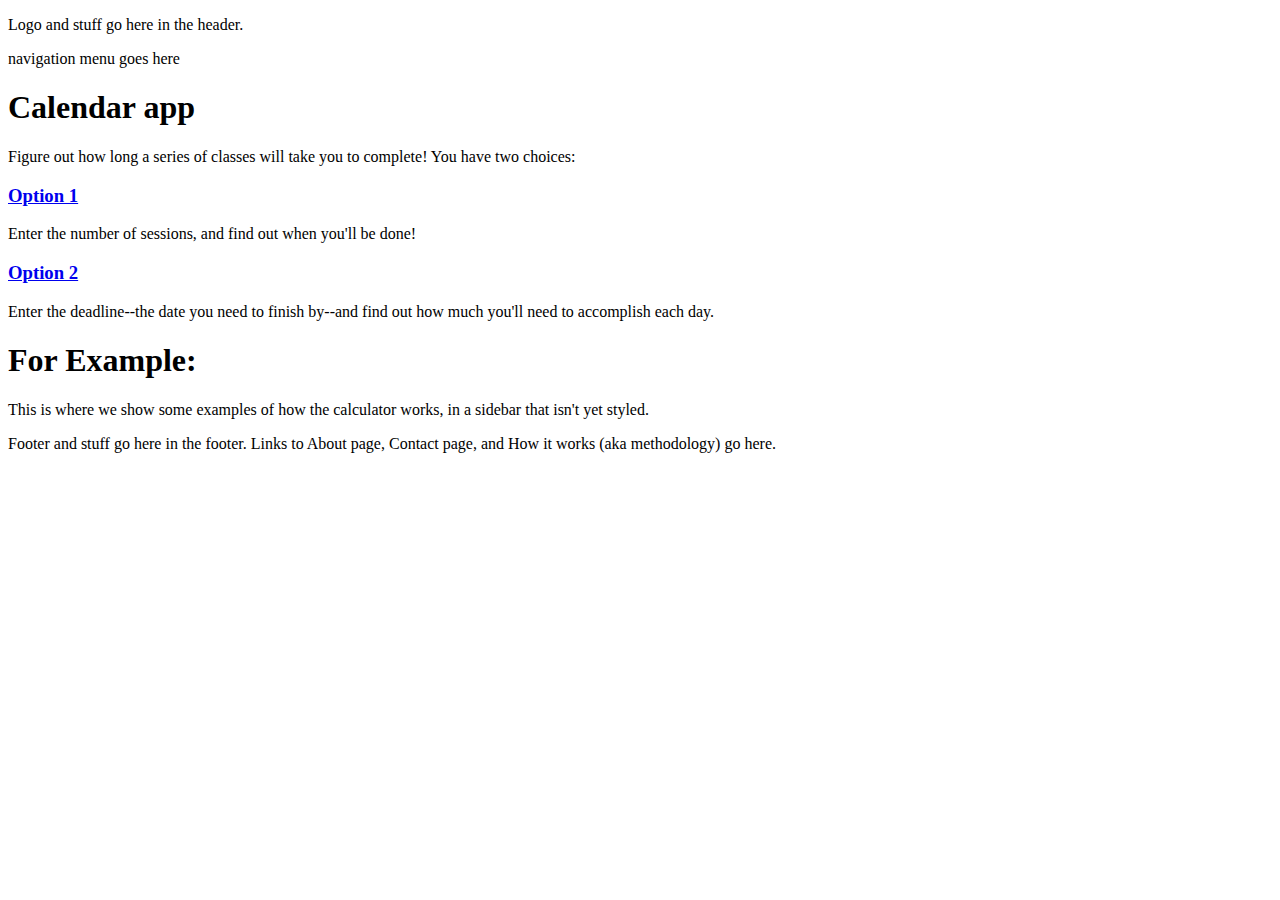
==== cal_app_home.html @ 9f85b680 "Initial Commit" ====
<!DOCTYPE html>
<html>
    <head lang="en">
        <meta charset="UTF-8">
        <title>Calendar Calculation App</title>
        <link>
    </head>
    <body>
        <div class="wrapper">
            <header>
                <p>
                    Logo and stuff go here in the header.
                </p>
                <nav>navigation menu goes here</nav>
            </header>

            <div class="content">
                <h1>Calendar app</h1>

                <p>
                    Figure out how long a series of classes will take you to complete! You have two choices:</p>

                <h3><a href="cal_by_sessions.html">Option 1</a></h3>


                <p>
                   Enter the number of sessions, and find out when you'll be done!
                </p>


                <h3><a href="cal_by_date.html">Option 2</a></h3>

                <p>
                    Enter the deadline--the date you need to finish by--and find out how much you'll need to accomplish each day.
                </p>

            </div> <!-- .content -->
            <aside>
                <h1>For Example:</h1>
                <p>
                    This is where we show some examples of how the calculator works, in a sidebar that isn't yet styled.
                </p>

            </aside>
            <footer>
                <p>
                    Footer and stuff go here in the footer. Links to About page, Contact page, and How it works (aka methodology) go here.
                </p>
            </footer>
        </div><!-- .wrapper -->
    </body>
</html>
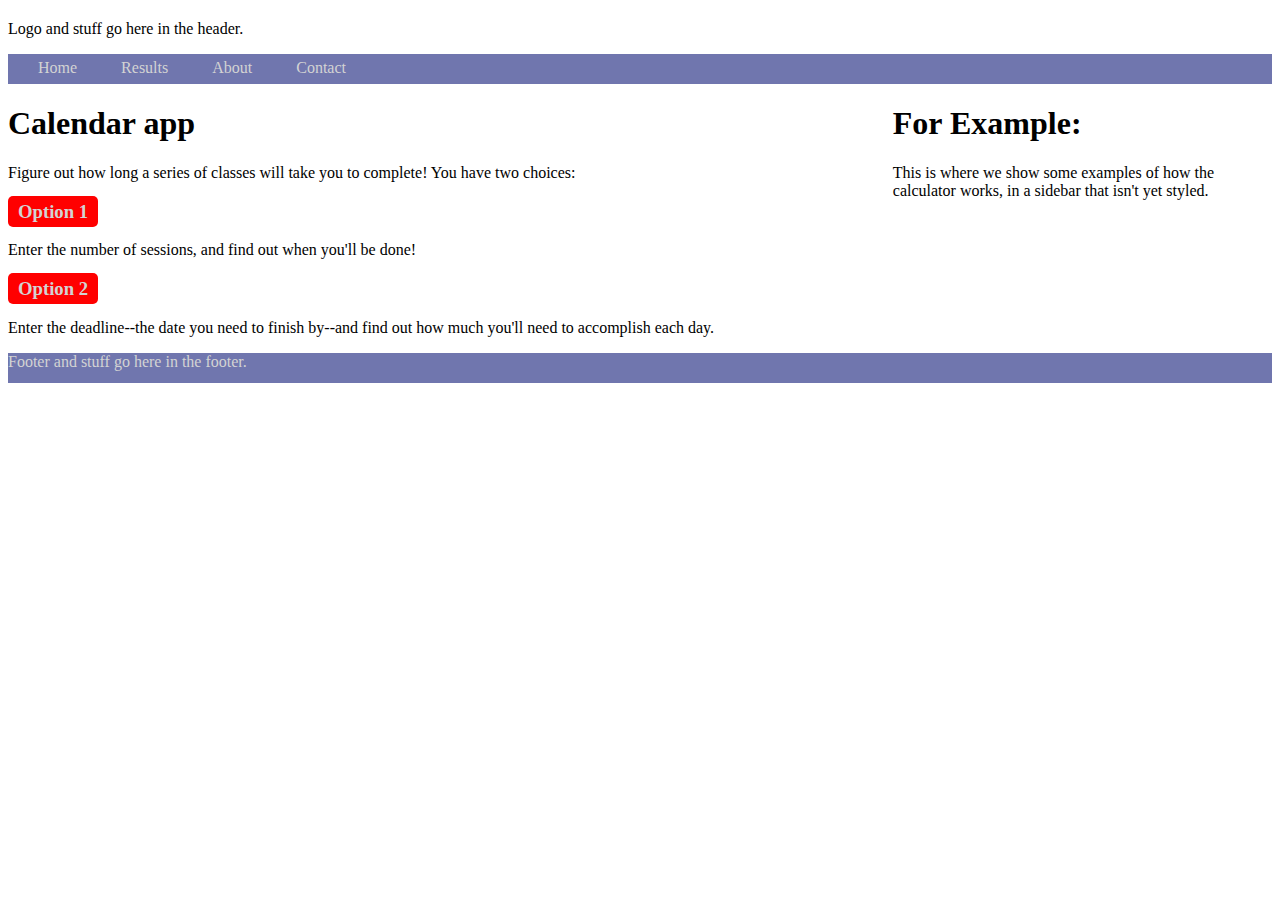
==== commit 2d9ee65f: "added some basic styles" ====
--- a/cal_app_home.html
+++ b/cal_app_home.html
@@ -3,7 +3,7 @@
     <head lang="en">
         <meta charset="UTF-8">
         <title>Calendar Calculation App</title>
-        <link>
+        <link rel="stylesheet" type="text/css" href="style.css">
     </head>
     <body>
         <div class="wrapper">
@@ -11,7 +11,14 @@
                 <p>
                     Logo and stuff go here in the header.
                 </p>
-                <nav>navigation menu goes here</nav>
+                <nav>
+                    <ul>
+                        <li><a href="cal_app_home.html">Home</a></li>
+                        <li><a href="cal_results.html">Results</a></li>
+                        <li><a href="about.html">About</a></li>
+                        <li><a href="contact.html">Contact</a></li>
+                    </ul>
+                </nav>
             </header>
 
             <div class="content">
@@ -44,7 +51,7 @@
             </aside>
             <footer>
                 <p>
-                    Footer and stuff go here in the footer. Links to About page, Contact page, and How it works (aka methodology) go here.
+                    Footer and stuff go here in the footer.
                 </p>
             </footer>
         </div><!-- .wrapper -->
--- a/style.css
+++ b/style.css
@@ -0,0 +1,70 @@
+/******************************************
+    Styles for the Calendar Math App
+******************************************/
+
+/*** body styles ***/
+
+
+
+/*** wrapper stuff ***/
+
+.wrapper {
+
+    margin: 20px auto 20px auto;
+
+}
+
+/*** header stuff ***/
+
+
+/***  Menu styles ***/
+
+nav, footer {
+    clear: both;
+    background-color: #7076ae;
+    color: lightgray;
+    height: 30px;
+}
+
+nav ul {
+    margin: 0px;
+    padding: 5px 0px 5px 30px;
+}
+
+nav li {
+    display: inline;
+    margin-right: 40px;
+}
+
+
+/*** Content styles ***/
+
+.content {
+    width: 60%;
+    float: left;
+}
+
+/*** aside ***/
+
+aside {
+    width: 30%;
+    float: right;
+    padding: 0 0 0 20px;
+}
+
+/*** link styles ***/
+
+a {
+    color: lightgray;
+    text-decoration: none;
+}
+
+h3 a {
+    background-color: red;
+    padding: 5px 10px;
+    border-radius: 5px;
+}
+
+p a {
+    color: red;
+}
